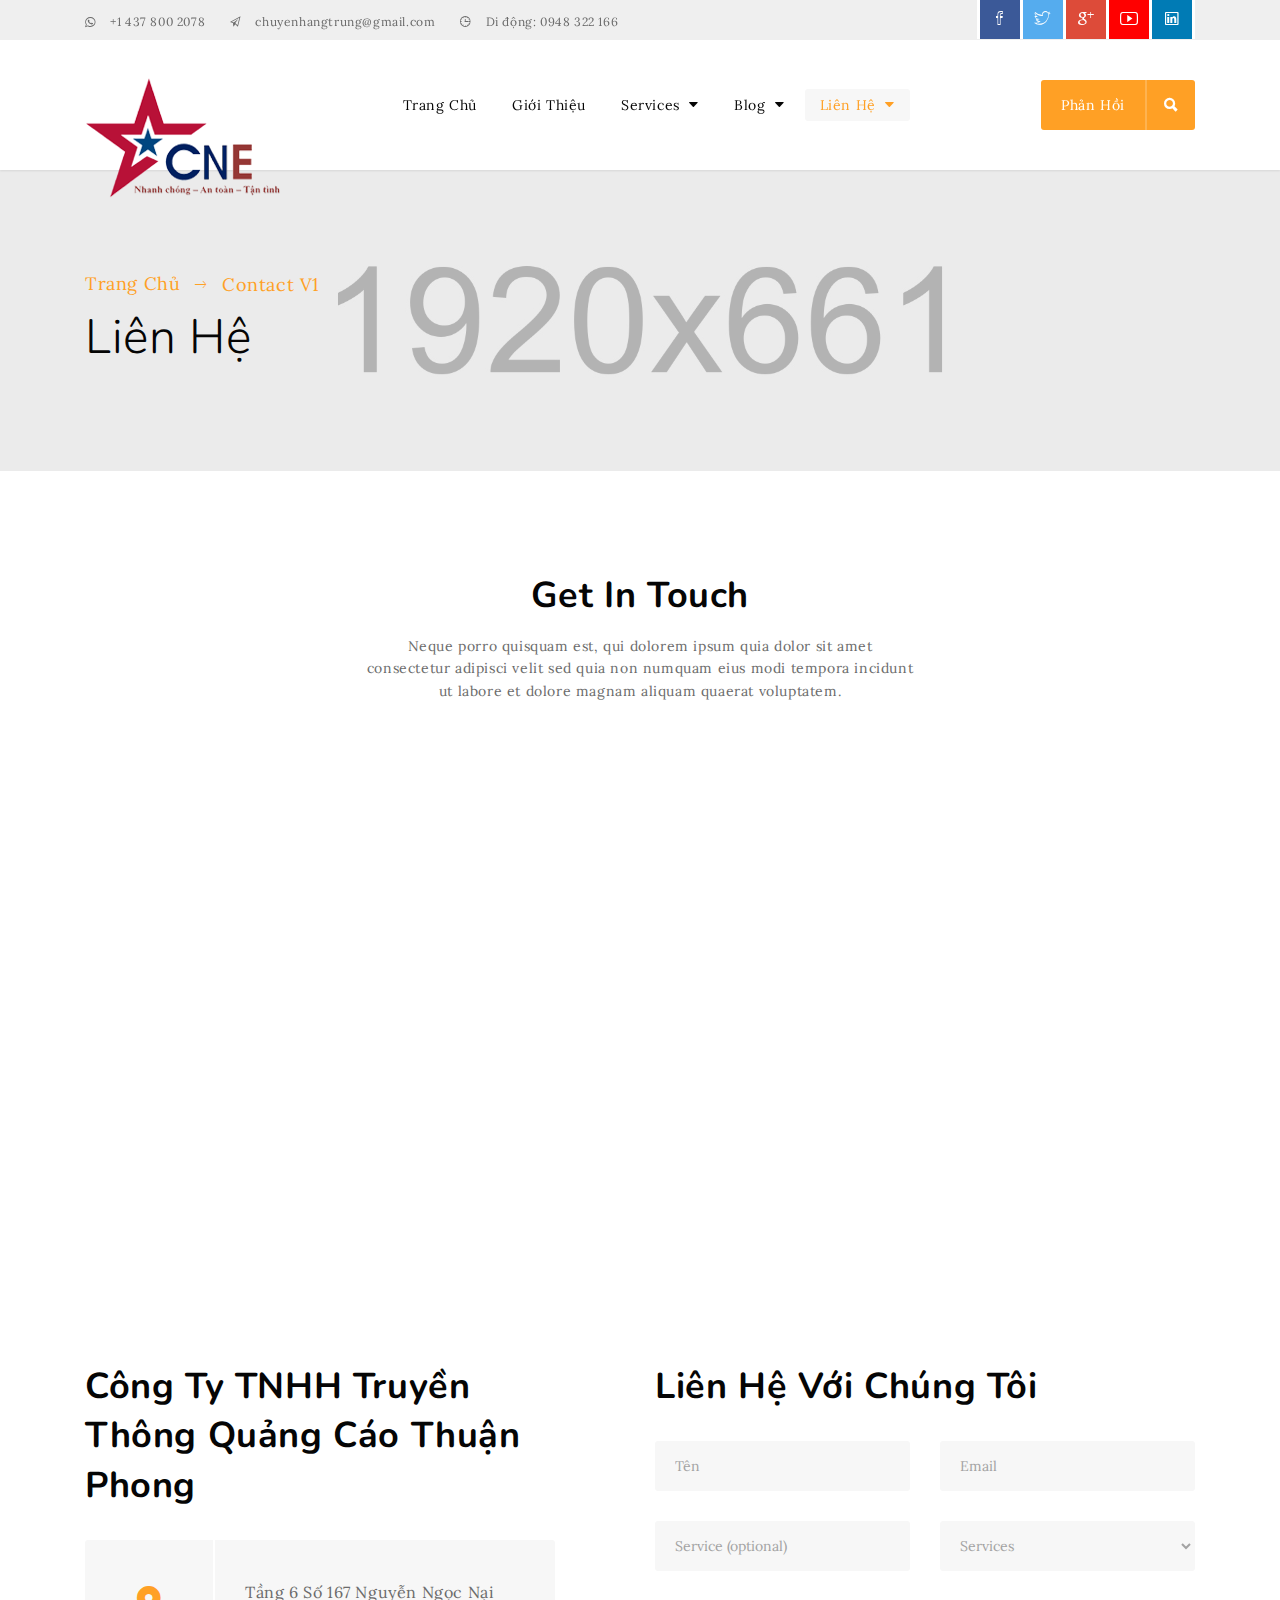
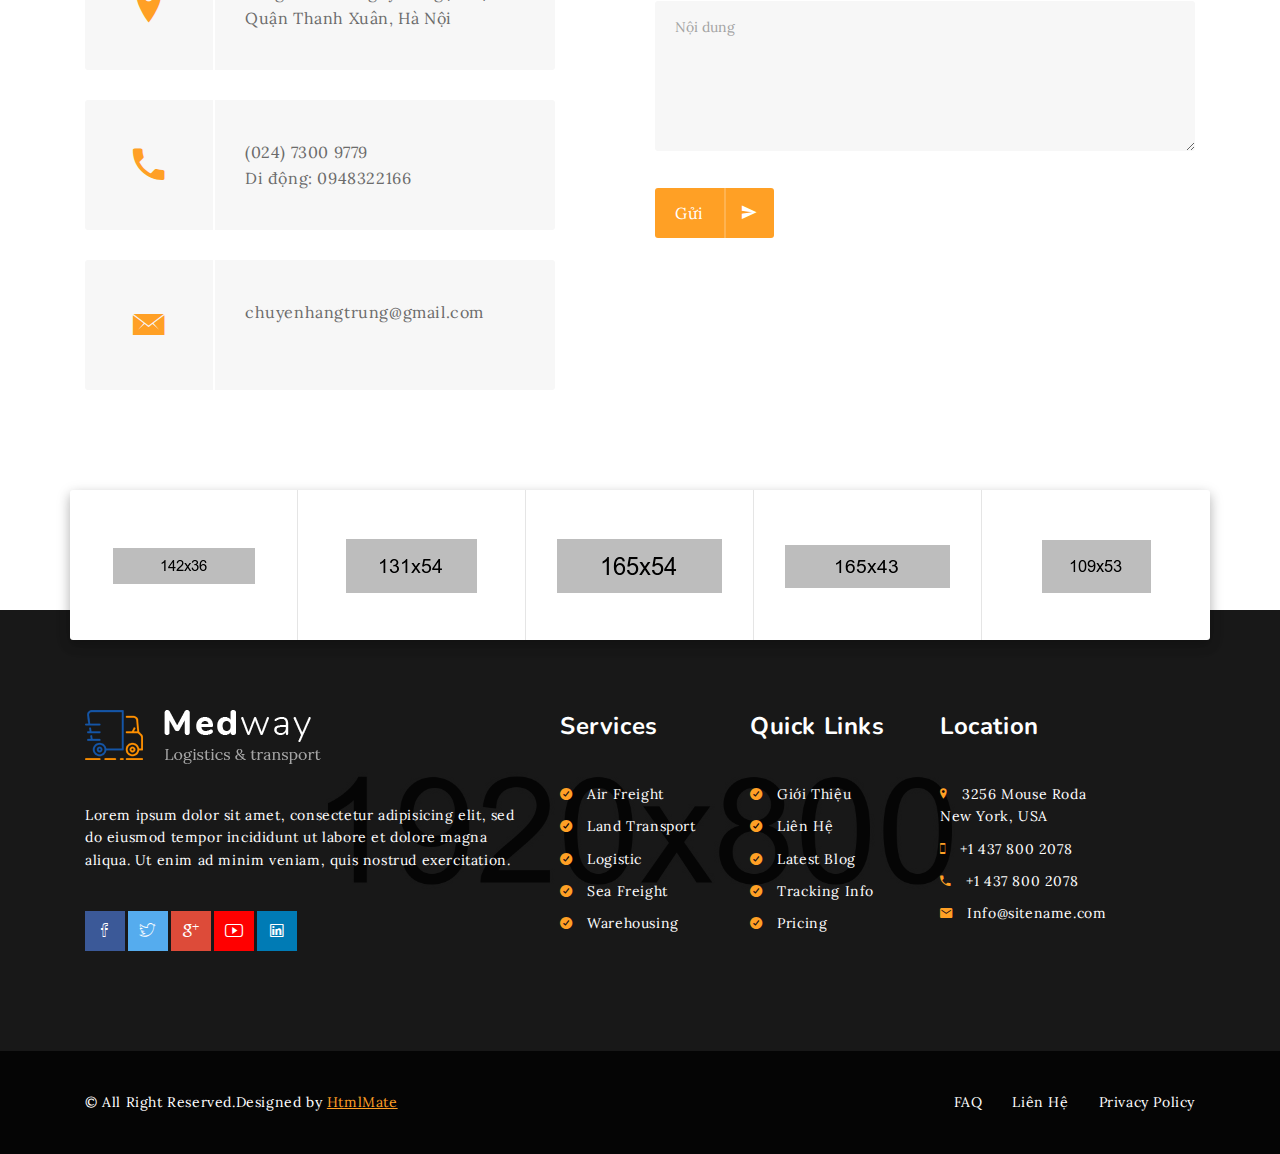
==== html-template/contact.html @ cad2b7bd "Add content cne" ====
<!DOCTYPE html>
<html lang="en">

	<head>

		<meta charset="utf-8">
		<meta name="viewport" content="width=device-width, initial-scale=1, shrink-to-fit=no">
		<meta http-equiv="x-ua-compatible" content="ie=edge">

		<title>MedWay - Contact Main Page</title>
		<link rel="shortcut icon" href="assets/images/favicon.png">

		<!-- mdb fraimwork - css include -->
		<link rel="stylesheet" type="text/css" href="assets/css/bootstrap.min.css">
		<link rel="stylesheet" type="text/css" href="assets/css/mdb.min.css">

		<!-- icon css include -->
		<link rel="stylesheet" type="text/css" href="assets/css/ionicons.css">
		<link rel="stylesheet" type="text/css" href="assets/css/font-awesome.min.css">

		<!-- carousel css include -->
		<link rel="stylesheet" type="text/css" href="assets/css/slick.css">
		<link rel="stylesheet" type="text/css" href="assets/css/slick-theme.css">
		<link rel="stylesheet" type="text/css" href="assets/css/owl.carousel.min.css">
		<link rel="stylesheet" type="text/css" href="assets/css/owl.theme.default.min.css">

		<!-- custom css include -->
		<link rel="stylesheet" type="text/css" href="assets/css/style.css">
		<link rel="stylesheet" type="text/css" href="assets/css/responsive.css">

	</head>


	<body id="thetop" class="thetop">




		
		<!-- backtotop - start -->
		<div class='backtotop'>
			<a href="#" class='scroll'>
				<i class="ion-arrow-up-c"></i>
			</a>
		</div>
		<!-- backtotop - end -->

		<!-- preloader - start -->
		<div id="preloader"></div>
		<!-- preloader - end -->





		<!-- header-section - start
		================================================== -->
		<header id="header-section" class="header-section cd-auto-hide-header clearfix">

			<!-- header-top - start -->
			<div class="header-top">
				<div class="container">
					<div class="row">

						<!-- contact-info - start -->
						<div class="col-lg-8 col-md-8">
							<ul class="contact-info ul-li">

								<li>
									<i class="ion-social-whatsapp-outline"></i>
									+1 437 800 2078
								</li>
								<li>
									<i class="ion-paper-airplane"></i>
									chuyenhangtrung@gmail.com
								</li>
								<li>
									<i class="ion-clock"></i>
									Di động: 0948 322 166
								</li>

							</ul>
						</div>
						<!-- contact-info - end -->

						<!-- social - start -->
						<div class="col-lg-4 col-md-4">
							<ul class="social">

								<li>
									<a href="#!" class="bg-facebook waves-light">
										<i class="ion-social-facebook-outline"></i>
									</a>
								</li>
								<li>
									<a href="#!" class="bg-twitter waves-light">
										<i class="ion-social-twitter-outline"></i>
									</a>
								</li>
								<li>
									<a href="#!" class="bg-googleplus waves-light">
										<i class="ion-social-googleplus-outline"></i>
									</a>
								</li>
								<li>
									<a href="#!" class="bg-youtube waves-light">
										<i class="ion-social-youtube-outline"></i>
									</a>
								</li>
								<li>
									<a href="#!" class="bg-linkedin waves-light">
										<i class="ion-social-linkedin-outline"></i>
									</a>
								</li>

							</ul>
						</div>
						<!-- social - end -->

					</div>
				</div>
			</div>
			<!-- header-top - end -->



			<!-- header-bottom - start -->
			<div class="header-bottom">
				<div class="container">
					<div class="row">

						<!-- brand-logo - start -->
						<div class="col-lg-3">
							<a href="index.html" class="brand-logo">
								<img src="assets/images/brand-logo.png" alt="Brand Logo">
							</a>
						</div>
						<!-- brand-logo - end -->

						<!-- main-menu - start -->
						<div class="col-lg-6">
							<ul class="main-menu">
								<li><a href="index.html">Trang Chủ</a></li>
								<li><a href="about.html">Giới thiệu</a></li>

								<li>
									<a href="#!">services <i class="ion-arrow-down-b"></i></a>

									<div class="dropdown-area">
										<ul class="dropdown-list clearfix">
											<li><a href="service.html">Service</a></li>
											<li><a href="service-details.html">Service Details</a></li>
										</ul>
									</div>
								</li>

								<li>
									<a href="#!">Blog <i class="ion-arrow-down-b"></i></a>

									<div class="dropdown-area">
										<ul class="dropdown-list clearfix">
											<li><a href="blog.html">Blog V1</a></li>
											<li><a href="blog-2.html">Blog V2</a></li>
											<li><a href="blog-details.html">Blog Details</a></li>
										</ul>
									</div>
								</li>

								<li class="active">
									<a href="#!">Liên Hệ <i class="ion-arrow-down-b"></i></a>

									<div class="dropdown-area">
										<ul class="dropdown-list clearfix">
											<li><a href="contact.html">contact V1</a></li>
											<li><a href="contact-2.html">contact V2</a></li>
										</ul>
									</div>
								</li>
							</ul>
						</div>
						<!-- main-menu - end -->

						<!-- quote-search-btn - start -->
						<div class="col-lg-3">
							<div class="quote-search-btn">
								<a href="#!" class="quote-btn waves-light" data-toggle="modal" data-target="#quoteform">
									Phản Hồi
								</a>

								<button type="button" class="toggle-overlay search-btn waves-light">
									<i class="ion-search"></i>
								</button>

							</div>
						</div>
						<!-- quote-search-btn - end -->

					</div>
				</div>
			</div>
			<!-- header-bottom - end -->

		</header>
		<!-- header-section - end
		================================================== -->





		<!-- altranative navbar - start -->
		<nav class="alt-navbar navbar">

			<!-- brand logo - start -->
			<a class="navbar-brand" href="index.html">
				<img src="assets/images/brand-logo.png" alt="Brand Logo">
			</a>
			<!-- brand logo - end -->

			<!-- Collapse button - start -->
			<button class="alt-menu-btn navbar-toggler float-right" type="button" data-toggle="collapse" data-target="#navbarSupportedContent" aria-controls="navbarSupportedContent" aria-expanded="false" aria-label="Toggle navigation">
				<i class="ion-android-menu"></i>
			</button>
			<!-- Collapse button - end -->

			<!-- Collapsible content - start -->
			<div class="alt-menu collapse navbar-collapse" id="navbarSupportedContent">

				<!-- contact-info - start -->
				<ul class="contact-info navbar-nav">

					<li>
						<i class="ion-social-whatsapp-outline"></i>
						+1 437 800 2078
					</li>
					<li>
						<i class="ion-paper-airplane"></i>
						chuyenhangtrung@gmail.com
					</li>
					<li>
						<i class="ion-clock"></i>
						Di động: 0948322166
					</li>

				</ul>
				<!-- contact-info - end -->

				<!-- social - start -->
				<ul class="social ul-li mb-30">

					<li>
						<a href="#!" class="bg-facebook waves-light waves-effect waves-light">
							<i class="ion-social-facebook-outline"></i>
						</a>
					</li>
					<li>
						<a href="#!" class="bg-twitter waves-light waves-effect waves-light">
							<i class="ion-social-twitter-outline"></i>
						</a>
					</li>
					<li>
						<a href="#!" class="bg-googleplus waves-light waves-effect waves-light">
							<i class="ion-social-googleplus-outline"></i>
						</a>
					</li>
					<li>
						<a href="#!" class="bg-youtube waves-light waves-effect waves-light">
							<i class="ion-social-youtube-outline"></i>
						</a>
					</li>
					<li>
						<a href="#!" class="bg-linkedin waves-light waves-effect waves-light">
							<i class="ion-social-linkedin-outline"></i>
						</a>
					</li>

				</ul>
				<!-- social - end -->

				<!-- Links -->
				<ul class="alt-menu-list navbar-nav">

					<li class="nav-item active">
						<a class="nav-link" href="index.html">Trang Chủ</a>
					</li>
					<li class="nav-item">
						<a class="nav-link" href="about.html">about</a>
					</li>

					<li class="nav-item alt-dropdown-btn">
						<button type="button" class="nav-link" data-toggle="collapse" data-target="#service">
							service <i class="ion-arrow-down-b"></i>
						</button>

						<ul id="service" class="alt-dropdown collapse">
							<li><a href="service.html">Service</a></li>
							<li><a href="service-details.html">Service Details</a></li>
						</ul>
					</li>

					<li class="nav-item alt-dropdown-btn">
						<button type="button" class="nav-link" data-toggle="collapse" data-target="#blog">
							blog <i class="ion-arrow-down-b"></i>
						</button>

						<ul id="blog" class="alt-dropdown collapse">
							<li><a href="blog.html">Blog V1</a></li>
							<li><a href="blog-2.html">Blog V2</a></li>
							<li><a href="blog-details.html">Blog Details</a></li>
						</ul>
					</li>

					<li class="nav-item alt-dropdown-btn">
						<button type="button" class="nav-link" data-toggle="collapse" data-target="#contact">
							Liên Hệ <i class="ion-arrow-down-b"></i>
						</button>

						<ul id="contact" class="alt-dropdown collapse">
							<li><a href="contact.html">contact V1</a></li>
							<li><a href="contact-2.html">contact V2</a></li>
						</ul>
					</li>
				</ul>
				<!-- Links -->

				<div class="quote-search-btn">
					<a href="#!" class="quote-btn waves-light" data-toggle="modal" data-target="#quoteform">
						Phản Hồi
					</a>

					<button type="button" class="toggle-overlay search-btn waves-light">
						<i class="ion-search"></i>
					</button>
				</div>

			</div>
			<!-- Collapsible content - end -->

		</nav>
		<!-- altranative navbar - end -->




		
		<!-- search-body - start -->
		<div class="search-body">
			<div class="overlay-white">

				<div class="outer-close toggle-overlay">
					<a class="search-close">
						<i class="ion-close-round"></i>
					</a>
				</div>
				<form class="search-form text-center" action="#">
					<input class="search-input" type="search" placeholder="Type here...">
					<button type="button" class="custom-btn bg-orange waves-effect waves-light">
						<span>search now</span>
						<i class="ion-search"></i>
					</button>
				</form>

			</div>
		</div>
		<!-- search-body - end -->





		<!-- request quote form - start -->
		<div class="quoteform modal fade" id="quoteform" tabindex="-1" role="dialog" aria-labelledby="quoteformlabel" aria-hidden="true">
			<div class="modal-dialog" role="document">
				<div class="modal-content">
					<div class="overlay-white">

						<div class="modal-header">
							<h5 class="modal-title" id="quoteformlabel">Phản Hồi</h5>
							<button type="button" class="close" data-dismiss="modal" aria-label="Close">
								<span class="ion-close-round"></span>
							</button>
						</div>

						<div class="modal-body">
							<form class="quote-form">
								<div class="row">

									<div class="col-lg-6">
										<input type="text" placeholder="Tên">
									</div>
									<div class="col-lg-6">
										<input type="email" placeholder="Email">
									</div>

									<div class="col-lg-6">
										<input type="text" placeholder="Service (optional)">
									</div>
									<div class="col-lg-6">
										<select class="mdb-select">
											<option value="" disabled selected>Services</option>
											<option value="1">Option 1</option>
											<option value="2">Option 2</option>
											<option value="3">Option 3</option>
											<option value="4">Option 4</option>
											<option value="5">Option 5</option>
										</select>
									</div>

									<div class="col-lg-12">
										<textarea placeholder="Nội dung"></textarea>
									</div>

									<div class="col-lg-12">
										<a href="#!" class="custom-btn bg-orange waves-light waves-effect waves-light" tabindex="0">
											<span>Gửi</span>
											<i class="ion-android-send"></i>
										</a>
									</div>

								</div>
							</form>
						</div>

					</div>
				</div>
			</div>
		</div>
		<!-- request quote form - end -->





		<!-- breadcrumb-section - start
		================================================== -->
		<section id="breadcrumb-section" class="breadcrumb-section clearfix">
			<div class="overlay-white sec-ptb-100">
				<div class="container">

					<ol class="breadcrumb">
						<li class="breadcrumb-item"><a href="index.html">Trang Chủ</a></li>
						<li class="breadcrumb-item active">contact V1</li>
					</ol>

					<h2 class="breadcrumb-title">Liên Hệ</h2>

				</div>
			</div>
		</section>
		<!-- breadcrumb-section - end
		================================================== -->





		<!-- main-contact-section - start
		================================================== -->
		<section id="main-contact-section" class="main-contact-section sec-ptb-100 clearfix">

			<div class="container">
				<!-- section-title - start -->
				<div class="contact-section-title text-center">
					<h2>get in touch</h2>
					<p>
						Neque porro quisquam est, qui dolorem ipsum quia dolor sit amet
						consectetur adipisci velit sed quia non numquam eius modi tempora incidunt ut labore et dolore magnam aliquam quaerat voluptatem.
					</p>
				</div>
				<!-- section-title - end -->
			</div>

			<!-- google-map - start -->
			<div class="main-google-map-wrapper">
				<div id="google-map">
					<div id="googleMaps" class="google-map-container"></div>
				</div>
			</div>
			<!-- google-map - end -->

			<div class="container">
				<div class="row">

					<!-- basic info - start -->
					<div class="col-lg-6 col-md-12 col-sm-12">
						<div class="basic-info">

							<!-- section-title - start -->
							<div class="contact-section-title">
								<h2>Công ty TNHH Truyền Thông Quảng Cáo Thuận Phong</h2>
							</div>
							<!-- section-title - end -->

							<div class="basic-info-item">
								<span class="icon">
									<i class="ion-ios-location"></i>
								</span>

								<p>
									<span>Tầng 6 Số 167 Nguyễn Ngọc Nại</span><br>
									<span>Quận Thanh Xuân, Hà Nội</span>
								</p>
							</div>

							<div class="basic-info-item">
								<span class="icon">
									<i class="ion-android-call"></i>
								</span>

								<p>
									<span>(024) 7300 9779</span><br>
									<span>Di động: 0948322166</span>
								</p>
							</div>

							<div class="basic-info-item">
								<span class="icon">
									<i class="ion-ios-email"></i>
								</span>

								<p>
									<span>chuyenhangtrung@gmail.com</span><br>
									<!--<span>support@sitename.com</span>-->
								</p>
							</div>

						</div>
					</div>
					<!-- basic info - end -->

					<!-- contact-form - start -->
					<div class="col-lg-6 col-md-12 col-sm-12">
						<form class="contact-form" action="#">

							<!-- section-title - start -->
							<div class="contact-section-title">
								<h2>Liên hệ với chúng tôi</h2>
							</div>
							<!-- section-title - end -->

							<div class="row">

								<div class="col-lg-6 col-md-6 col-sm-12">
									<input type="text" placeholder="Tên">
								</div>
								<div class="col-lg-6 col-md-6 col-sm-12">
									<input type="email" placeholder="Email">
								</div>

								<div class="col-lg-6 col-md-6 col-sm-12">
									<input type="text" placeholder="Service (optional)">
								</div>
								<div class="col-lg-6 col-md-6 col-sm-12">
									<select class="mdb-select">
										<option value="" disabled="" selected="">Services</option>
										<option value="1">Option 1</option>
										<option value="2">Option 2</option>
										<option value="3">Option 3</option>
										<option value="4">Option 4</option>
										<option value="5">Option 5</option>
									</select>
								</div>

								<div class="col-lg-12 col-md-12 col-sm-12">
									<textarea placeholder="Nội dung"></textarea>
								</div>

								<div class="col-lg-12 col-md-12 col-sm-12">
									<a href="#!" class="custom-btn bg-orange waves-light waves-effect waves-light" tabindex="0">
										<span>Gửi</span>
										<i class="ion-android-send"></i>
									</a>
								</div>

							</div>
						</form>
					</div>
					<!-- contact-form - end -->

				</div>
			</div>

		</section>
		<!-- main-contact-section - end
		================================================== -->





		<!-- partner-section - start
		================================================== -->
		<div id="partner-section" class="partner-section clearfix">
			<div class="container">

				<ul class="partner-list z-depth-1-half">
					<li>
						<a href="#!" class="waves-effect">
							<img src="assets/images/partner/partner1.png" alt="image">
						</a>
					</li>
					<li>
						<a href="#!" class="waves-effect">
							<img src="assets/images/partner/partner2.png" alt="image">
						</a>
					</li>
					<li>
						<a href="#!" class="waves-effect">
							<img src="assets/images/partner/partner3.png" alt="image">
						</a>
					</li>
					<li>
						<a href="#!" class="waves-effect">
							<img src="assets/images/partner/partner4.png" alt="image">
						</a>
					</li>
					<li>
						<a href="#!" class="waves-effect">
							<img src="assets/images/partner/partner5.png" alt="image">
						</a>
					</li>
				</ul>

				<ul class="partner-list2 z-depth-1-half">
					<li>
						<a href="#!" class="waves-effect">
							<img src="assets/images/partner/partner1.png" alt="image">
						</a>
					</li>
					<li>
						<a href="#!" class="waves-effect">
							<img src="assets/images/partner/partner2.png" alt="image">
						</a>
					</li>
					<li>
						<a href="#!" class="waves-effect">
							<img src="assets/images/partner/partner3.png" alt="image">
						</a>
					</li>
					<li>
						<a href="#!" class="waves-effect">
							<img src="assets/images/partner/partner4.png" alt="image">
						</a>
					</li>
					<li>
						<a href="#!" class="waves-effect">
							<img src="assets/images/partner/partner5.png" alt="image">
						</a>
					</li>
				</ul>

			</div>
		</div>
		<!-- partner-section - end
		================================================== -->





		<!-- footer-section - start
		================================================== -->
		<footer id="footer-section" class="footer-section clearfix">

			<!-- footer-top - start -->
			<div class="footer-top clearfix">
				<div class="overlay-black sec-ptb-100">
					<div class="container">
						<div class="row">

							<!-- ftr-top-contant - start -->
							<div class="col-lg-5 col-md-6 col-sm-12">
								<div class="ftr-top-contant">

									<div class="text-left mb-40">
										<a href="index.html" class="brand-logo">
											<img src="assets/images/footer-brand-logo.png" alt="Brand Logo">
										</a>
									</div>

									<p class="mb-40">
										Lorem ipsum dolor sit amet, consectetur adipisicing elit, sed do eiusmod tempor incididunt ut labore et dolore magna aliqua. Ut enim ad minim veniam, quis nostrud exercitation.
									</p>

									<ul class="social clearfix">

										<li>
											<a href="#!" class="bg-facebook waves-light waves-effect waves-light">
												<i class="ion-social-facebook-outline"></i>
											</a>
										</li>
										<li>
											<a href="#!" class="bg-twitter waves-light waves-effect waves-light">
												<i class="ion-social-twitter-outline"></i>
											</a>
										</li>
										<li>
											<a href="#!" class="bg-googleplus waves-light waves-effect waves-light">
												<i class="ion-social-googleplus-outline"></i>
											</a>
										</li>
										<li>
											<a href="#!" class="bg-youtube waves-light waves-effect waves-light">
												<i class="ion-social-youtube-outline"></i>
											</a>
										</li>
										<li>
											<a href="#!" class="bg-linkedin waves-light waves-effect waves-light">
												<i class="ion-social-linkedin-outline"></i>
											</a>
										</li>

									</ul>

								</div>
							</div>
							<!-- ftr-top-contant - end -->

							<!-- ftr-service-link - start -->
							<div class="col-lg-2 col-md-6 col-sm-12">
								<div class="ftr-service-link">

									<h2 class="title-small mb-40">
										services
									</h2>

									<ul class="ftr-link-list ul-li-block">
										<li>
											<a href="#!">
												<i class="ion-checkmark-circled"></i>
												air freight
											</a>
										</li>
										<li>
											<a href="#!">
												<i class="ion-checkmark-circled"></i>
												Land Transport
											</a>
										</li>
										<li>
											<a href="#!">
												<i class="ion-checkmark-circled"></i>
												Logistic
											</a>
										</li>
										<li>
											<a href="#!">
												<i class="ion-checkmark-circled"></i>
												Sea Freight
											</a>
										</li>
										<li>
											<a href="#!">
												<i class="ion-checkmark-circled"></i>
												Warehousing
											</a>
										</li>
									</ul>

								</div>
							</div>
							<!-- ftr-service-link - end -->

							<!-- ftr-quick-link - start -->
							<div class="col-lg-2 col-md-6 col-sm-12">
								<div class="ftr-quick-link">

									<h2 class="title-small mb-40">
										quick links
									</h2>

									<ul class="ftr-link-list ul-li-block">
										<li>
											<a href="about.html">
												<i class="ion-checkmark-circled"></i>
												Giới thiệu
											</a>
										</li>
										<li>
											<a href="contact.html">
												<i class="ion-checkmark-circled"></i>
												Liên Hệ
											</a>
										</li>
										<li>
											<a href="blog.html">
												<i class="ion-checkmark-circled"></i>
												Latest Blog
											</a>
										</li>
										<li>
											<a href="#!">
												<i class="ion-checkmark-circled"></i>
												Tracking Info
											</a>
										</li>
										<li>
											<a href="#!">
												<i class="ion-checkmark-circled"></i>
												Pricing
											</a>
										</li>
									</ul>

								</div>
							</div>
							<!-- ftr-quick-link - end -->

							<!-- ftr-location - start -->
							<div class="col-lg-3 col-md-6 col-sm-12">
								<div class="ftr-location">

									<h2 class="title-small mb-40">
										location
									</h2>

									<ul class="ftr-link-list ul-li-block">
										<li>
											<p>
												<i class="ion-location"></i>
												3256  Mouse Roda <br>New York, USA
											</p>
										</li>
										<li>
											<p>
												<i class="ion-iphone"></i>
												+1 437 800 2078
											</p>
										</li>
										<li>
											<p>
												<i class="ion-android-call"></i>
												+1 437 800 2078
											</p>
										</li>
										<li>
											<p>
												<i class="ion-android-mail"></i>
												Info@sitename.com
											</p>
										</li>
									</ul>

								</div>
							</div>
							<!-- ftr-location - start -->

						</div>
					</div>
				</div>
			</div>
			<!-- footer-top - end -->



			<!-- footer-bottom - start -->
			<div class="footer-bottom clearfix">
				<div class="container">
					<div class="row">

						<div class="col-lg-6 col-md-6 col-sm-12">
							<p class="copyright">
								© All Right Reserved.Designed by 
								<a href="https://www.htmlmate.com/" target="blank" class="clr-orange"><u>HtmlMate</u></a>
							</p>
						</div>

						<div class="col-lg-6 col-md-6 col-sm-12">
							<ul class="ftr-menu ul-li text-right">
								<li><a href="#!">FAQ</a></li>
								<li><a href="contact.html">Liên Hệ</a></li>
								<li><a href="#!">Privacy Policy</a></li>
							</ul>
						</div>
						
					</div>
				</div>
			</div>
			<!-- footer-bottom - end -->

		</footer>
		<!-- footer-section - end
		================================================== -->










		<!-- mdb fraimwork - jquery include -->
		<script type="text/javascript" src="assets/js/jquery-2.1.4.min.js"></script>
		<script type="text/javascript" src="assets/js/popper.min.js"></script>
		<script type="text/javascript" src="assets/js/bootstrap.min.js"></script>
		<script type="text/javascript" src="assets/js/mdb.min.js"></script>

		<!-- carousel jquery include -->
		<script type="text/javascript" src="assets/js/slick.min.js"></script>
		<script type="text/javascript" src="assets/js/owl.carousel.min.js"></script>

		<!-- map jquery include -->
		<script src="http://maps.google.com/maps/api/js?key=AIzaSyC61_QVqt9LAhwFdlQmsNwi5aUJy9B2SyA"></script>
		<script type="text/javascript" src="assets/js/gmap3.min.js"></script>

		<!-- custom jquery include -->
		<script type="text/javascript" src="assets/js/custom.js"></script>





	</body>
</html>
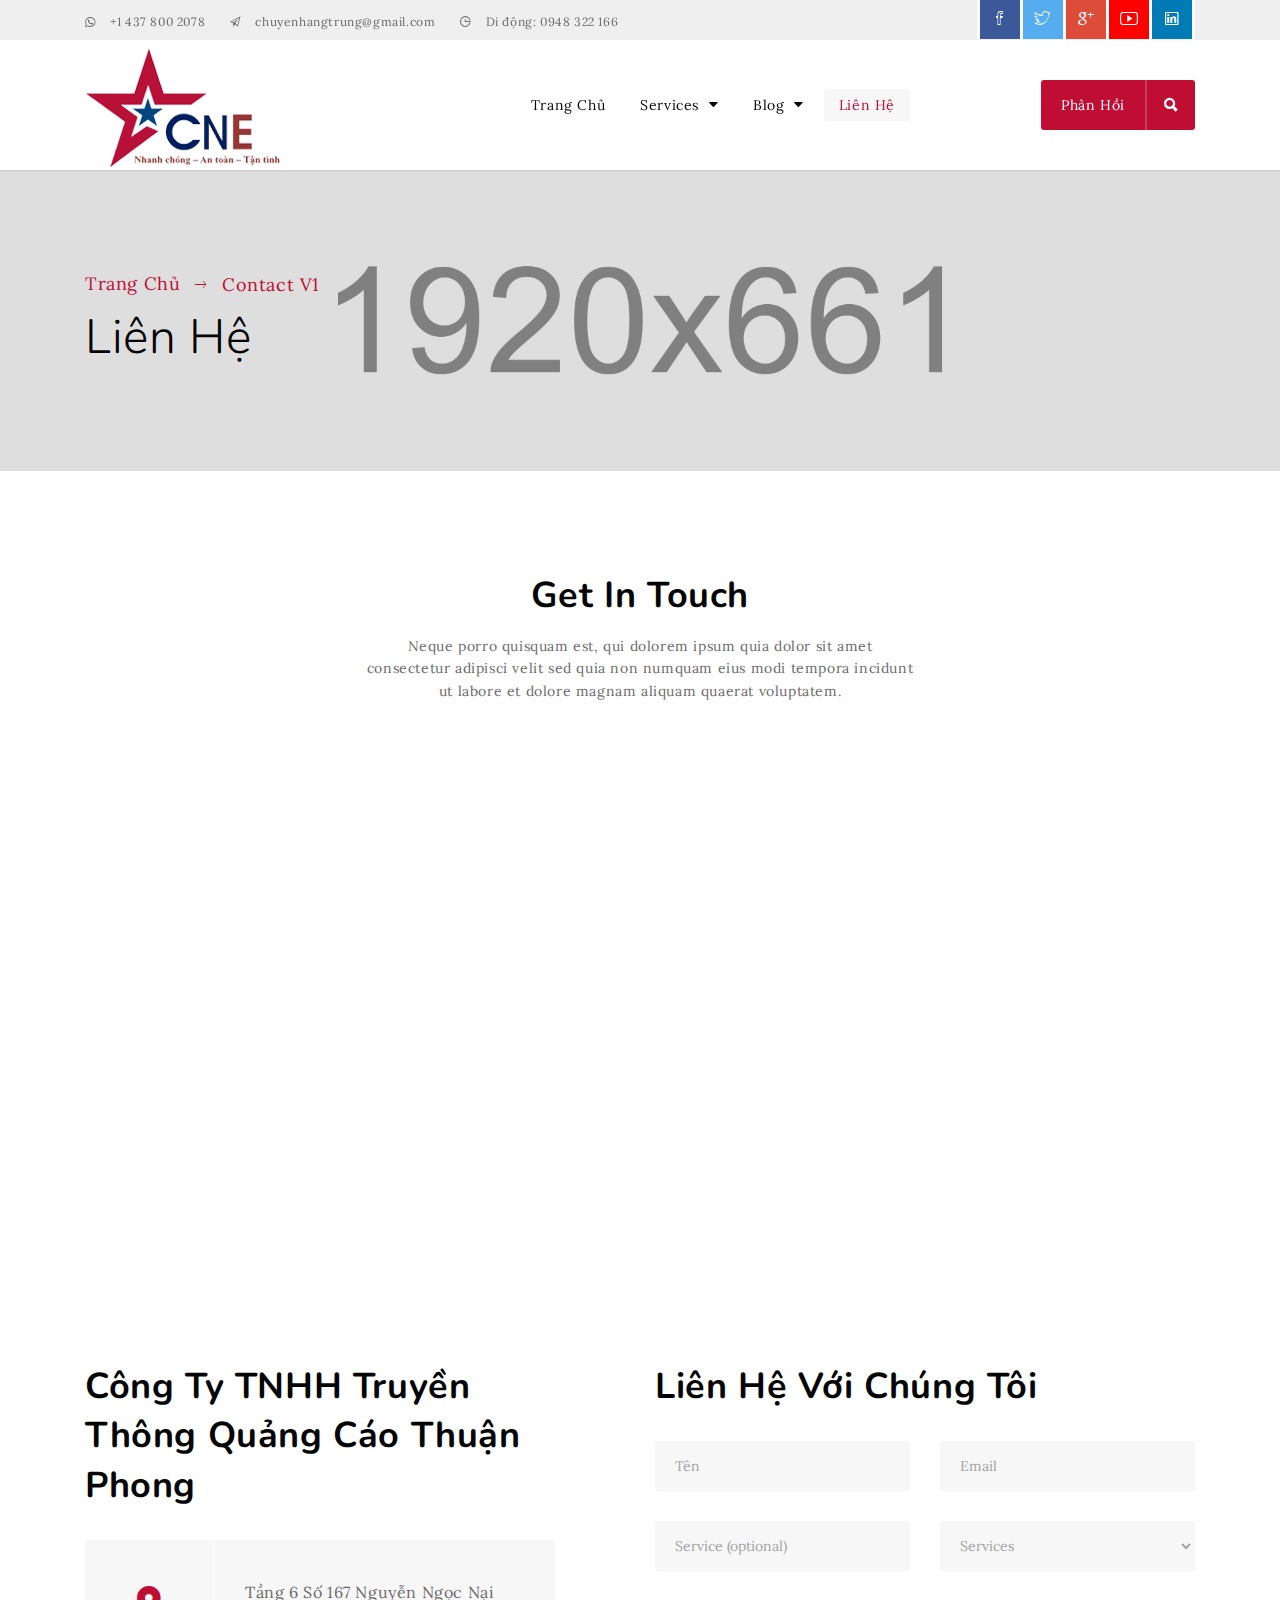
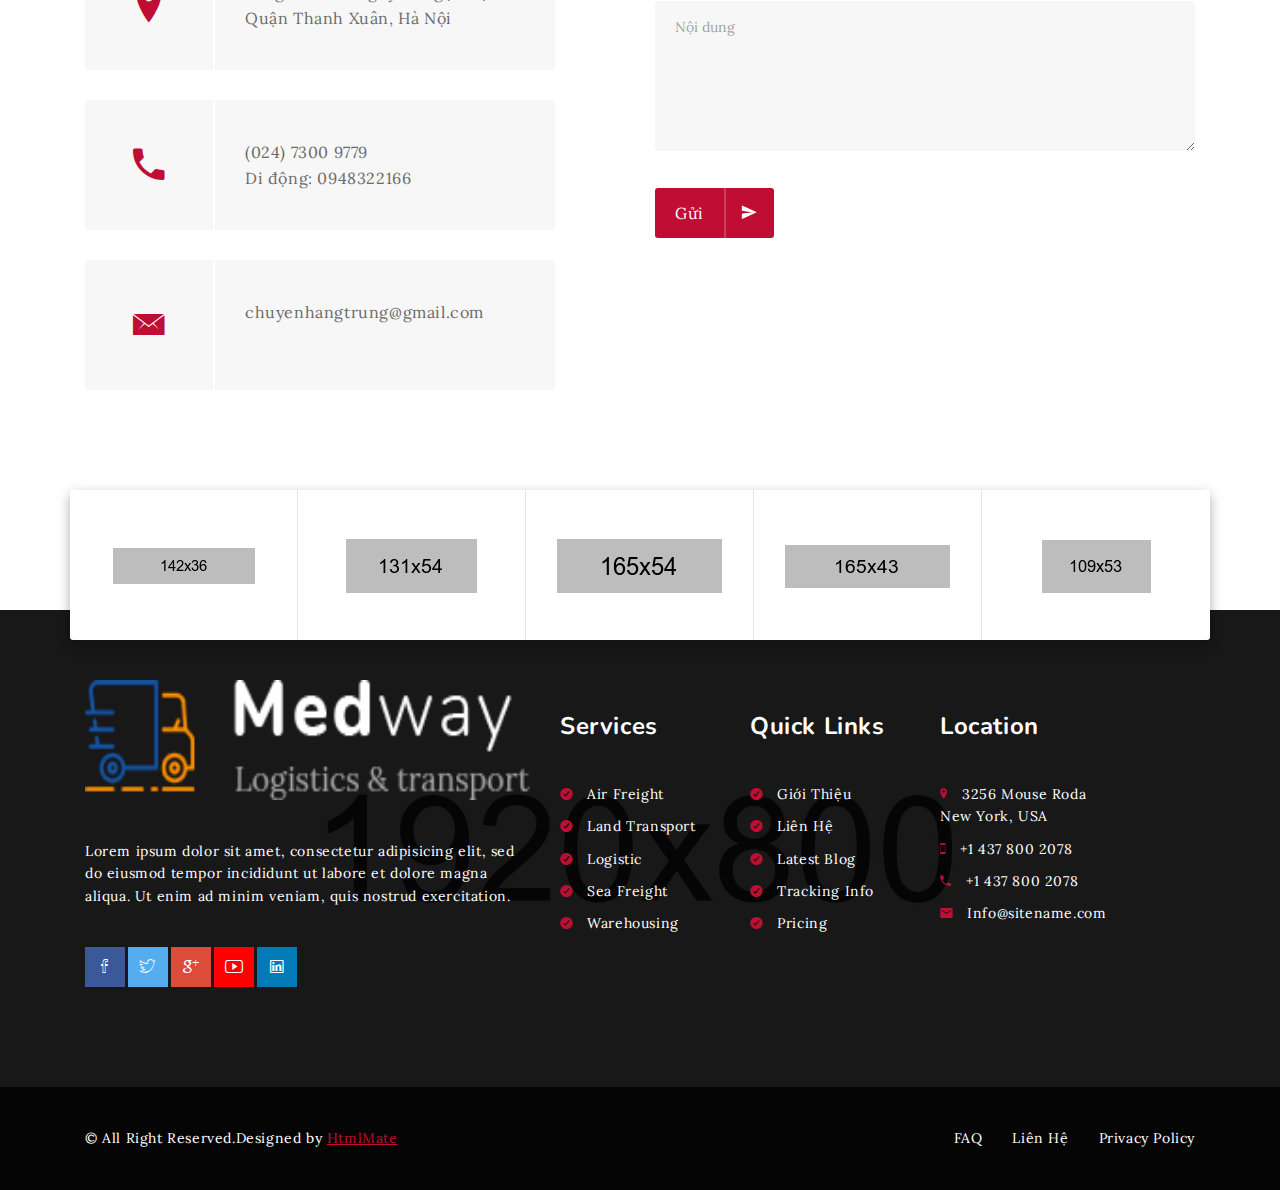
==== commit 916840fa: "fix homepage" ====
--- a/html-template/contact.html
+++ b/html-template/contact.html
@@ -141,7 +141,7 @@
 						<div class="col-lg-6">
 							<ul class="main-menu">
 								<li><a href="index.html">Trang Chủ</a></li>
-								<li><a href="about.html">Giới thiệu</a></li>
+								<!--<li><a href="about.html">Giới thiệu</a></li>-->
 
 								<li>
 									<a href="#!">services <i class="ion-arrow-down-b"></i></a>
@@ -167,14 +167,7 @@
 								</li>
 
 								<li class="active">
-									<a href="#!">Liên Hệ <i class="ion-arrow-down-b"></i></a>
-
-									<div class="dropdown-area">
-										<ul class="dropdown-list clearfix">
-											<li><a href="contact.html">contact V1</a></li>
-											<li><a href="contact-2.html">contact V2</a></li>
-										</ul>
-									</div>
+									<a href="#!">Liên Hệ</a>
 								</li>
 							</ul>
 						</div>
@@ -530,7 +523,7 @@
 
 					<!-- contact-form - start -->
 					<div class="col-lg-6 col-md-12 col-sm-12">
-						<form class="contact-form" action="#">
+						<form id="contact-form" class="contact-form" action="#">
 
 							<!-- section-title - start -->
 							<div class="contact-section-title">
--- a/html-template/assets/css/style.css
+++ b/html-template/assets/css/style.css
@@ -107,7 +107,7 @@
 }
 a:focus {outline: none;}
 a:hover,
-button:hover {color: #ffa025;}
+button:hover {color: #C00D34;}
 
 li {
   list-style: none;
@@ -126,8 +126,6 @@
   line-height: normal;
   display: inline-block;
 }
-
-
 
 input[type=date],
 input[type=datetime-local],
@@ -237,7 +235,7 @@
   font-size: 16px;
   font-style: italic;
 }
-.post-mate li a:hover {color: #ffa025;}
+.post-mate li a:hover {color: #C00D34;}
 
 .hero {margin: -15px 0px;}
 .hero-img {
@@ -291,7 +289,7 @@
 .pagination .page-item.active a.page-link,
 .pagination .page-item:hover a.page-link {
   color: #ffffff;
-  background-color: #ffa025;
+  background-color: #C00D34;
 }
 .pagination .page-item.disabled {
   opacity: .5;
@@ -359,7 +357,7 @@
   margin-bottom: 70px;
 }
 .section-title h3 {
-  color: #ffa025;
+  color: #C00D34;
   font-size: 18px;
   text-transform: capitalize;
 }
@@ -390,13 +388,13 @@
 .bg-linkedin {background-color: #007bb5;}
 
 .clr-blue {color: #1455a7 !important;}
-.clr-orange {color: #ffa025 !important;}
+.clr-orange {color: #C00D34 !important;}
 .clr-black {color: #050505 !important;}
 
 .bg-blue {background-color: #1455a7 !important;}
-.bg-orange {background-color: #ffa025 !important;}
-
-.overlay-white {background-color: rgba(255,255,255,0.7);}
+.bg-orange {background-color: #C00D34 !important;}
+
+.overlay-white {background-color: rgba(255,255,255,0.5);}
 .overlay-black {background-color: rgba(5, 5, 5, 0.9);}
 /* custom colors - end
 -------------------------------------------------- */
@@ -416,7 +414,7 @@
   overflow: hidden;
   text-align: center;
   background: #ffffff;
-  border: 2px solid #ffa025;
+  border: 2px solid #C00D34;
   box-shadow: 0 2px 5px 0 rgba(0,0,0,.16), 0 2px 10px 0 rgba(0,0,0,.12);
   -webkit-box-shadow: 0 2px 5px 0 rgba(0,0,0,.16), 0 2px 10px 0 rgba(0,0,0,.12);
 }
@@ -424,7 +422,7 @@
   width: 100%;
   height: 100%;
   display: block;
-  color: #ffa025;
+  color: #C00D34;
   font-size: 24px;
   line-height: 60px;
 }
@@ -602,7 +600,7 @@
 .header-bottom ul.main-menu>li a i {margin-left: 5px;}
 .header-bottom ul.main-menu>li.active a,
 .header-bottom ul.main-menu>li:hover a {
-  color: #ffa025;
+  color: #C00D34;
   background-color: #f7f7f7;
 }
 /* main-menu - end
@@ -662,7 +660,7 @@
   border-radius: 0px;
 }
 .header-bottom .dropdown-area ul.dropdown-list > li > a:hover {
-  color: #ffa025;
+  color: #C00D34;
   background-color: #efefef;
 }
 /* dropdown-area - end
@@ -786,7 +784,7 @@
   margin: 2px 0;
   overflow: hidden;
   border-radius: 3px;
-  background-color: #ffa025;
+  background-color: #C00D34;
 }
 
 .quote-search-btn a.quote-btn {
@@ -1012,10 +1010,10 @@
 .ftr-link-list li:last-child {margin-bottom: 0px;}
 
 .ftr-link-list li i {
-  color: #ffa025;
+  color: #C00D34;
   margin-right: 10px;
 }
-.ftr-link-list li a:hover {color: #ffa025;}
+.ftr-link-list li a:hover {color: #C00D34;}
 /* ftr-link-list - end
 -------------------------------------------------- */
 /* - 4.1 - footer-top - end
@@ -1032,7 +1030,7 @@
 .footer-bottom ul.ftr-menu li {margin-right: 30px;}
 .footer-bottom ul.ftr-menu li:last-child {margin-right: 0px;}
 
-.footer-bottom ul.ftr-menu li a:hover {color: #ffa025;}
+.footer-bottom ul.ftr-menu li a:hover {color: #C00D34;}
 /* - 4.2 - footer-bottom - end
 ================================================== */
 
@@ -1062,7 +1060,7 @@
   margin-bottom: 5px;
 }
 .breadcrumb-item+.breadcrumb-item::before {
-  color: #ffa025;
+  color: #C00D34;
   content: "\f3d6";
   padding-right: 15px;
   padding-left: 15px;
@@ -1070,11 +1068,11 @@
 }
 .breadcrumb-item,
 .breadcrumb-item a {
-  color: #ffa025;
+  color: #C00D34;
   font-size: 18px;
   text-transform: capitalize;
 }
-.breadcrumb-item.active {color: #ffa025;}
+.breadcrumb-item.active {color: #C00D34;}
 
 .breadcrumb-title {font-size: 48px;}
 /* - 5 - breadcrumb-section - end
@@ -1129,7 +1127,7 @@
   border-color: #f7f7f7;
   background-color: #f7f7f7;
 }
-.rs-search input[type=search]:focus:not([readonly])+.search-btn {color: #ffa025;}
+.rs-search input[type=search]:focus:not([readonly])+.search-btn {color: #C00D34;}
 /* ls-search - end
 -------------------------------------------------- */
 
@@ -1147,7 +1145,7 @@
 }
 .rs-services-list li:last-child {border-bottom: none;}
 .rs-services-list li a:hover {
-  color: #ffa025;
+  color: #C00D34;
   background-color: #e5e5e5;
 }
 .rs-services-list li a i {
@@ -1178,7 +1176,7 @@
 .rs-recent-post-list li:hover {background-color: #e5e5e5;}
 .rs-recent-post-list li:hover a {
   text-decoration: underline;
-  color: #ffa025;
+  color: #C00D34;
 }
 .rs-recent-post-list li a small {color: #6b6b6b;}
 /* ls-recent-post - end
@@ -1223,9 +1221,9 @@
   background-position: center center;
 }
 
-.slider-bg1 {background-image: url(../images/slider/slider-bg1.jpg);}
-.slider-bg2 {background-image: url(../images/slider/slider-bg2.jpg);}
-.slider-bg3 {background-image: url(../images/slider/slider-bg3.jpg);}
+.slider-bg1 {background-image: url(../images/slider/slider-bg11.jpg);}
+.slider-bg2 {background-image: url(../images/slider/slider-bg21.jpg);}
+.slider-bg3 {background-image: url(../images/slider/slider-bg31.jpg);}
 .slider-bg4 {background-image: url(../images/slider/slider-bg4.jpg);}
 .slider-bg5 {background-image: url(../images/slider/slider-bg5.jpg);}
 
@@ -1305,7 +1303,7 @@
 
 .features-section ul.features-items-area .feature-title h2,
 .features-section ul.features-items-area2 .feature-title h2 {
-  color: #ffa025;
+  color: #C00D34;
   font-size: 30px;
 }
 .features-section ul.features-items-area .feature-title h2 i,
@@ -1377,7 +1375,7 @@
   right: 0;
   bottom: 0;
   content: '';
-  color: #ffa025;
+  color: #C00D34;
   line-height: 40px;
   position: absolute;
   text-align: center;
@@ -1418,7 +1416,7 @@
   -o-transition: all .3s ease-in-out;
   transition: all .3s ease-in-out;
 }
-.service-section .item:hover .overlay-white {border: 2px solid #ffa025;}
+.service-section .item:hover .overlay-white {border: 2px solid #C00D34;}
 .service-section .item small.icon {
   top: 30px;
   right: 30px;
@@ -1458,6 +1456,22 @@
 ================================================== */
 /* accordion reset - start
 -------------------------------------------------- */
+.welcome {
+  text-align: center;
+  padding-top: 30px;
+  padding-bottom: 20px;
+  border-bottom: 1px solid #C00D34;
+}
+.welcome-title {
+  padding-bottom: 10px;
+  color: #C00D34;
+  font-size: 30px;
+  font-weight: bolder;
+}
+.welcome-content {
+  /*color: #C00D34;*/
+  /*padding-bottom: 10px;*/
+}
 .question-area .accordion {
   margin-left: 25px;
   padding-left: 45px;
@@ -1465,7 +1479,7 @@
 }
 .question-area .accordion .card {
   border: none;
-  margin-bottom: 30px;
+  margin-bottom: 10px;
 }
 .question-area .accordion .card .card-header {padding: 15px;}
 .question-area .accordion .card .card-body {
@@ -1512,7 +1526,7 @@
   transition: all .3s ease-in-out;
 }
 .accordion .card .card-header a:not(.collapsed):before {
-  color: #ffa025;
+  color: #C00D34;
   border-color: #1455a7;
   background-color: #1455a7;
 }
@@ -1607,7 +1621,7 @@
   -moz-transition: all .3s ease-in-out;
   -webkit-transition: all .3s ease-in-out;
 }
-.blog-section .blog:hover {border-color: #ffa025;}
+.blog-section .blog:hover {border-color: #C00D34;}
 
 .blog .blog-img {
   overflow: hidden;
@@ -1621,7 +1635,7 @@
   padding: 10px 15px;
   position: absolute;
   line-height: normal;
-  background-color: #ffa025;
+  background-color: #C00D34;
 }
 
 .blog .blog-contant {padding: 25px;}
@@ -1663,7 +1677,7 @@
   line-height: 35px;
   text-align: center;
   border-radius: 3px;
-  background-color: #ffa025;
+  background-color: #C00D34;
 }
 .share-list .share-link a:hover {
   color: #ffffff;
@@ -1757,7 +1771,12 @@
 ==================================================================================================== */
 /* - 8.1 - about-section - start
 ================================================== */
-.about-section .more-about-us {padding-top: 100px;}
+.about-section .more-about-us {
+  padding-top: 50px;
+  background-color: #fdfdff;
+  padding-left: 10px;
+  padding-right: 10px;
+}
 
 .about-section ul.slickslide li img,
 .about-section .slick-dots button img {
@@ -1885,8 +1904,8 @@
 .blog-section .blog-nav .nav-item a:hover,
 .blog-section .blog-nav .nav-item a.active {
   color: #ffffff;
-  background-color: #ffa025;
-  border: 2px solid #ffa025;
+  background-color: #C00D34;
+  border: 2px solid #C00D34;
 }
 
 
@@ -1919,7 +1938,7 @@
 }
 .service-details ul.opportuniti-list li i,
 .blog-details ul.opportuniti-list li i {
-  color: #ffa025;
+  color: #C00D34;
   margin-right: 15px;
 }
 
@@ -1947,7 +1966,7 @@
   line-height: 70px;
   text-align: center;
   position: absolute;
-  background-color: #ffa025;
+  background-color: #C00D34;
 
   transform: skewX(-20deg);
   -o-transform: skewX(-20deg);
@@ -2087,7 +2106,7 @@
   float: left;
   height: 100%;
   width: 130px;
-  color: #ffa025;
+  color: #C00D34;
   font-size: 42px;
   text-align: center;
   line-height: 130px;
@@ -2148,7 +2167,7 @@
 }
 .contact-section .basic-info-item:hover .icon {
   color: #ffffff;
-  background-color: #ffa025;
+  background-color: #C00D34;
 }
 /* contact-section - end
 -------------------------------------------------- */
@@ -2168,4 +2187,13 @@
 .error-section .crash-img {padding: 0 65px;}
 .error-section .error-contant h2 {font-size: 150px;}
 /* - 12 - 404 error page - end
-==================================================================================================== */+==================================================================================================== */
+
+/* cne styles */
+html {
+  scroll-behavior: smooth;
+}
+.brand-logo img {
+  height: 120px;
+  margin-top: -30px;
+}